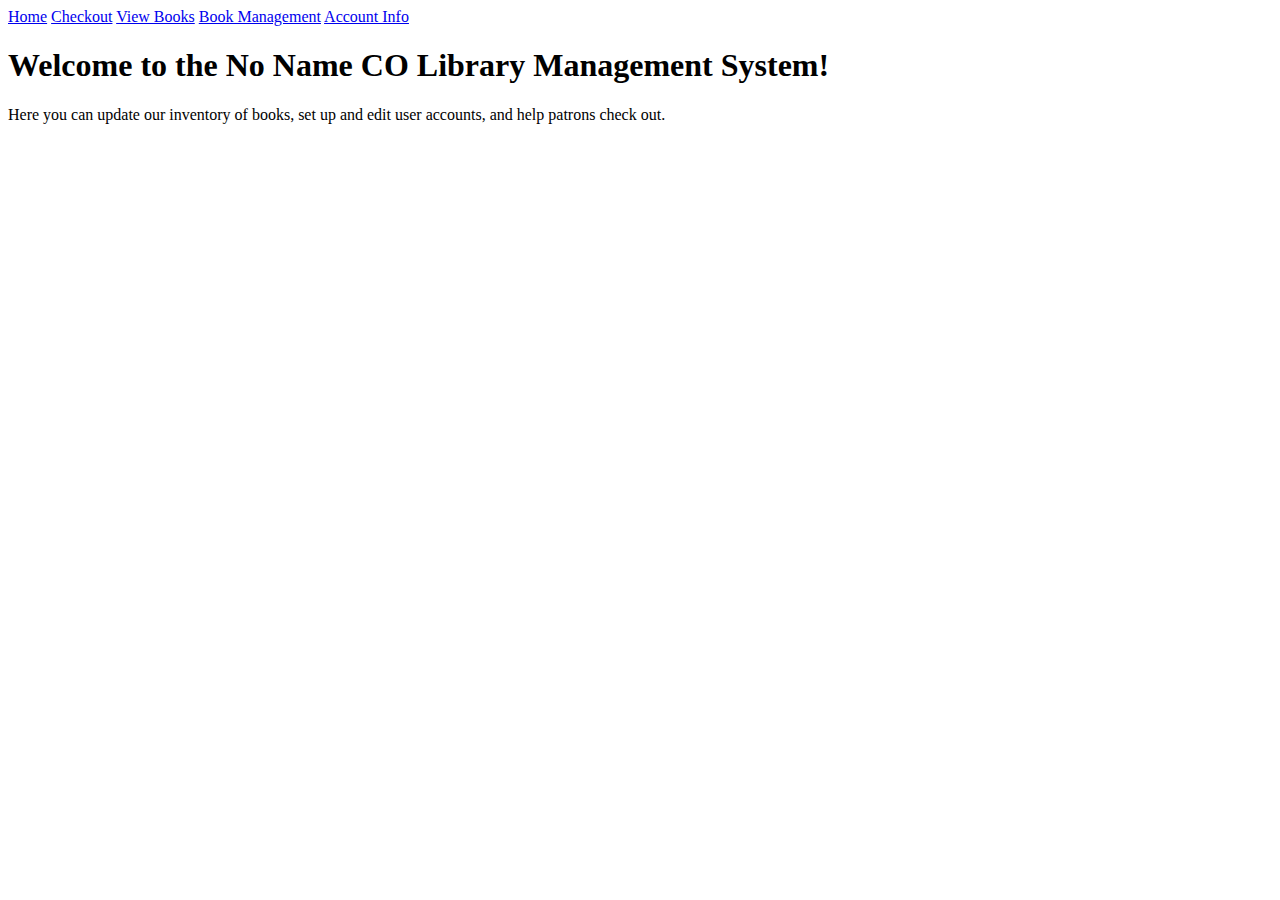
==== html/index.html @ c20fcd91 "add index, books, inventory html skeletons" ====
<html>
    <head>
        <title>No Name CO Library</title>
    </head>
    <body>
        <div class="topnav">
            <a href="index.html">Home</a>
            <a href="checkout.html">Checkout</a>
            <a href="inventory.html">View Books</a>
            <a href="books.html">Book Management</a>
            <a href="account.html">Account Info</a>
          </div> 
        <h1>Welcome to the No Name CO Library Management System!</h1>
        <p>Here you can update our inventory of books, set up and edit user accounts, and help patrons check out.</p>
    </body>
</html>
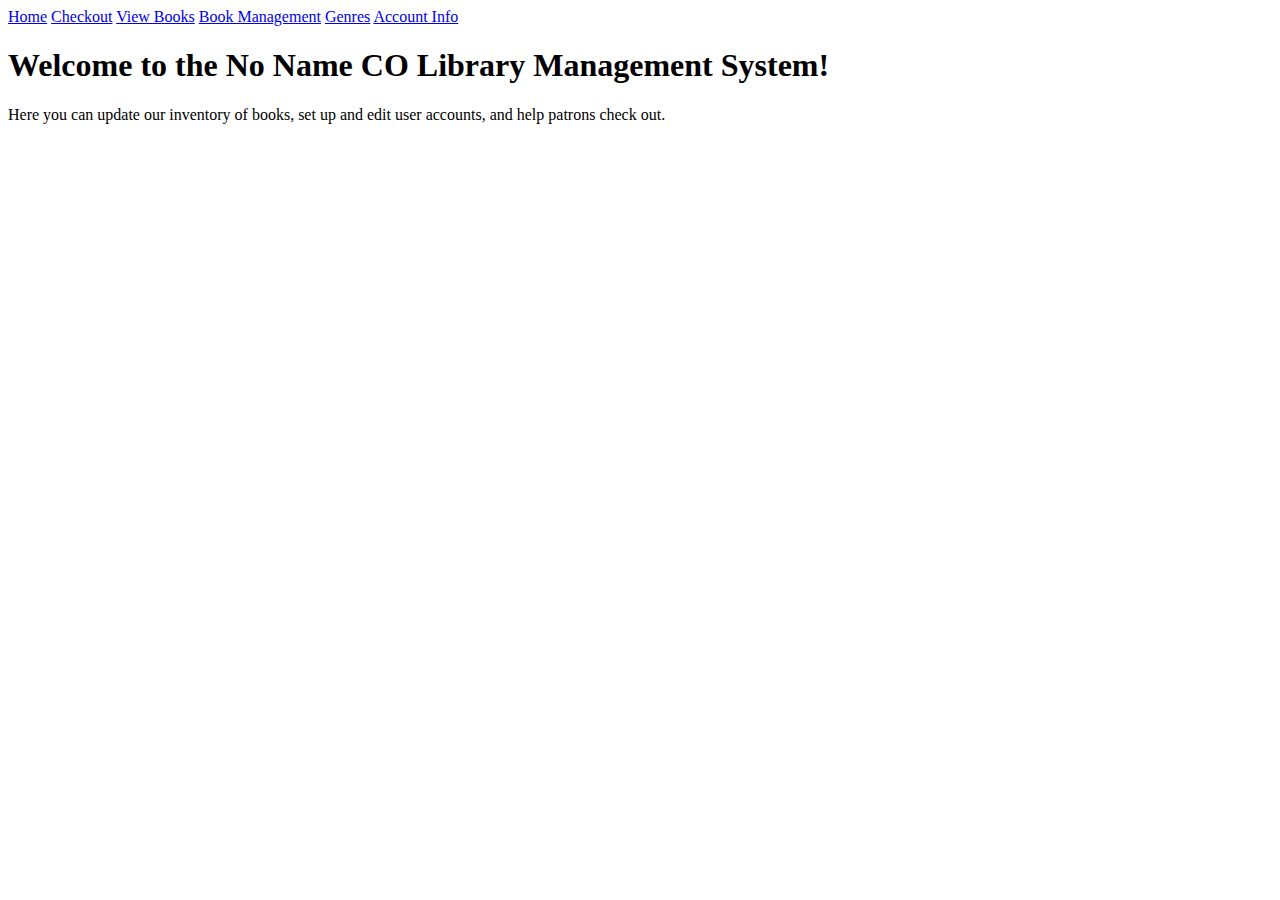
==== commit 0cd5e9fb: "added all the HTML, needs linting but ready for a draft version" ====
--- a/html/index.html
+++ b/html/index.html
@@ -8,6 +8,7 @@
             <a href="checkout.html">Checkout</a>
             <a href="inventory.html">View Books</a>
             <a href="books.html">Book Management</a>
+            <a href="genre.html">Genres</a>
             <a href="account.html">Account Info</a>
           </div> 
         <h1>Welcome to the No Name CO Library Management System!</h1>
